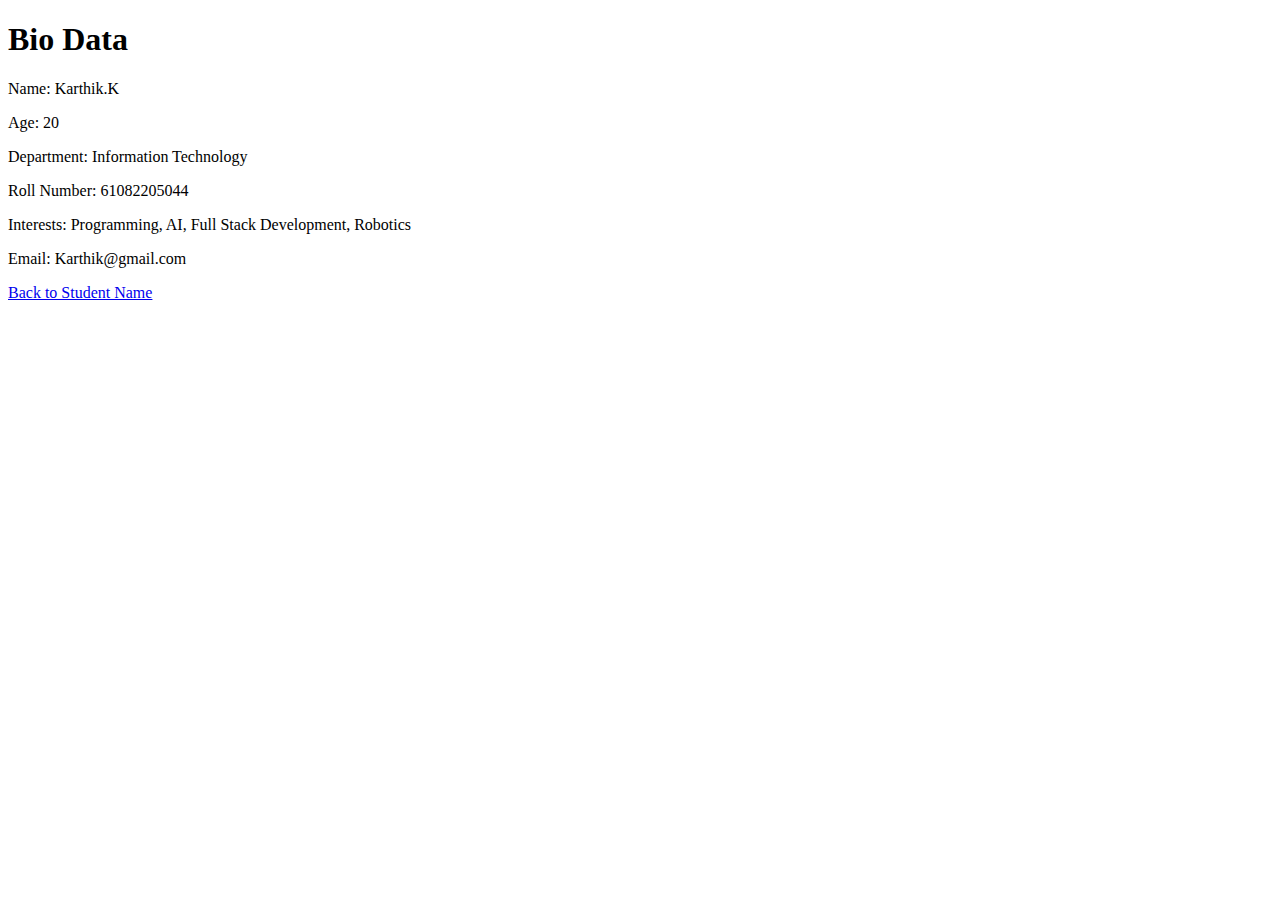
==== biodata.html @ 61584c00 "Add files via upload" ====
<!DOCTYPE html>
<html lang="en">
<head>
    <meta charset="UTF-8">
    <meta name="viewport" content="width=device-width, initial-scale=1.0">
    <title>Bio Data</title>
    <link rel="stylesheet" href="styles.css">
</head>
<body>
    <h1>Bio Data</h1>
    <p>Name: Karthik.K</p>
    <p>Age: 20</p>
    <p>Department: Information Technology</p>
    <p>Roll Number: 61082205044</p>
    <p>Interests: Programming, AI, Full Stack Development, Robotics</p>
    <p>Email: Karthik@gmail.com</p>
    
    <a href="index.html">Back to Student Name</a>
</body>
</html>
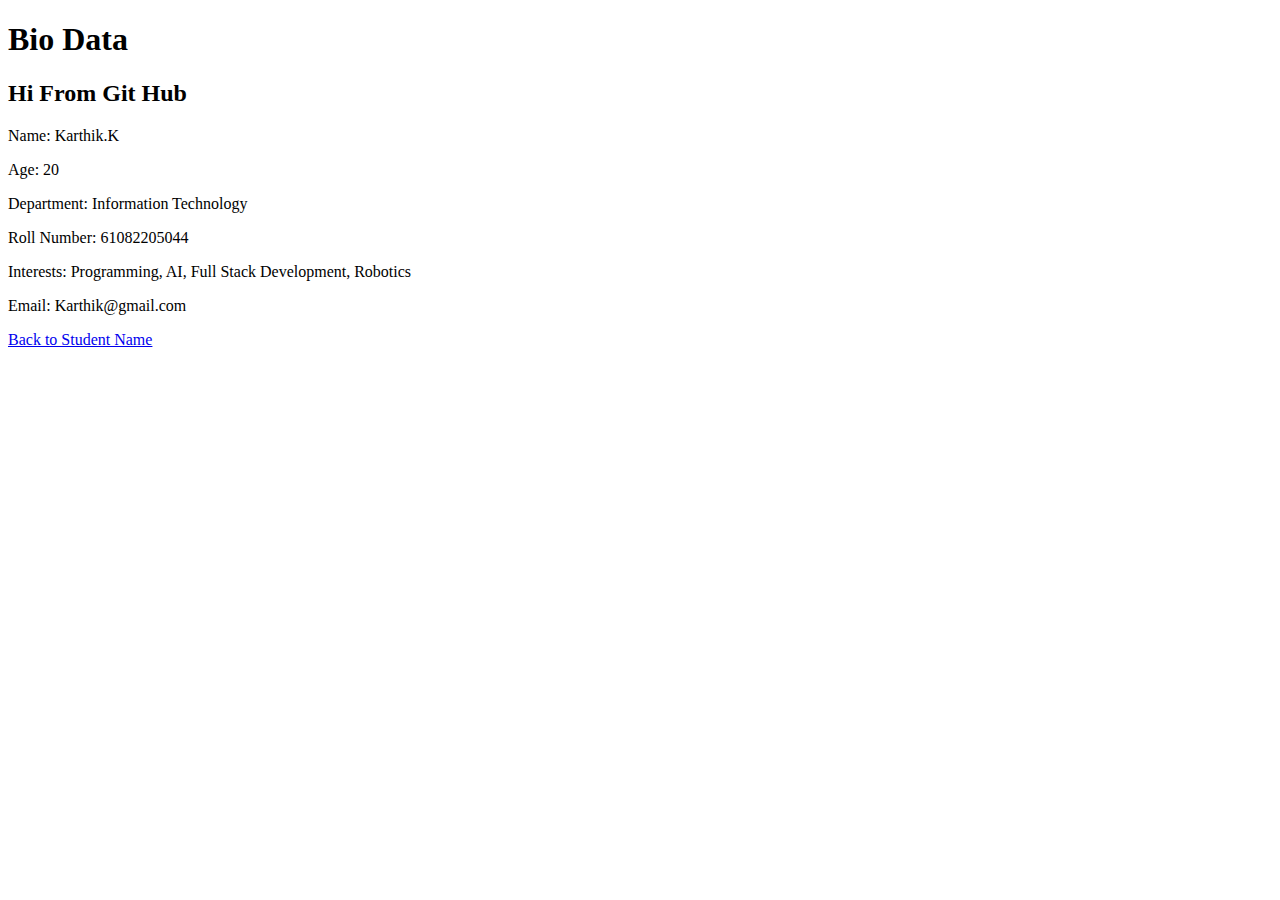
==== commit 8a6b15bb: "Merge pull request #1 from Aravind419/patch-1" ====
--- a/biodata.html
+++ b/biodata.html
@@ -8,6 +8,7 @@
 </head>
 <body>
     <h1>Bio Data</h1>
+    <h2>Hi From Git Hub</h2>
     <p>Name: Karthik.K</p>
     <p>Age: 20</p>
     <p>Department: Information Technology</p>
@@ -17,4 +18,4 @@
     
     <a href="index.html">Back to Student Name</a>
 </body>
-</html>+</html>
